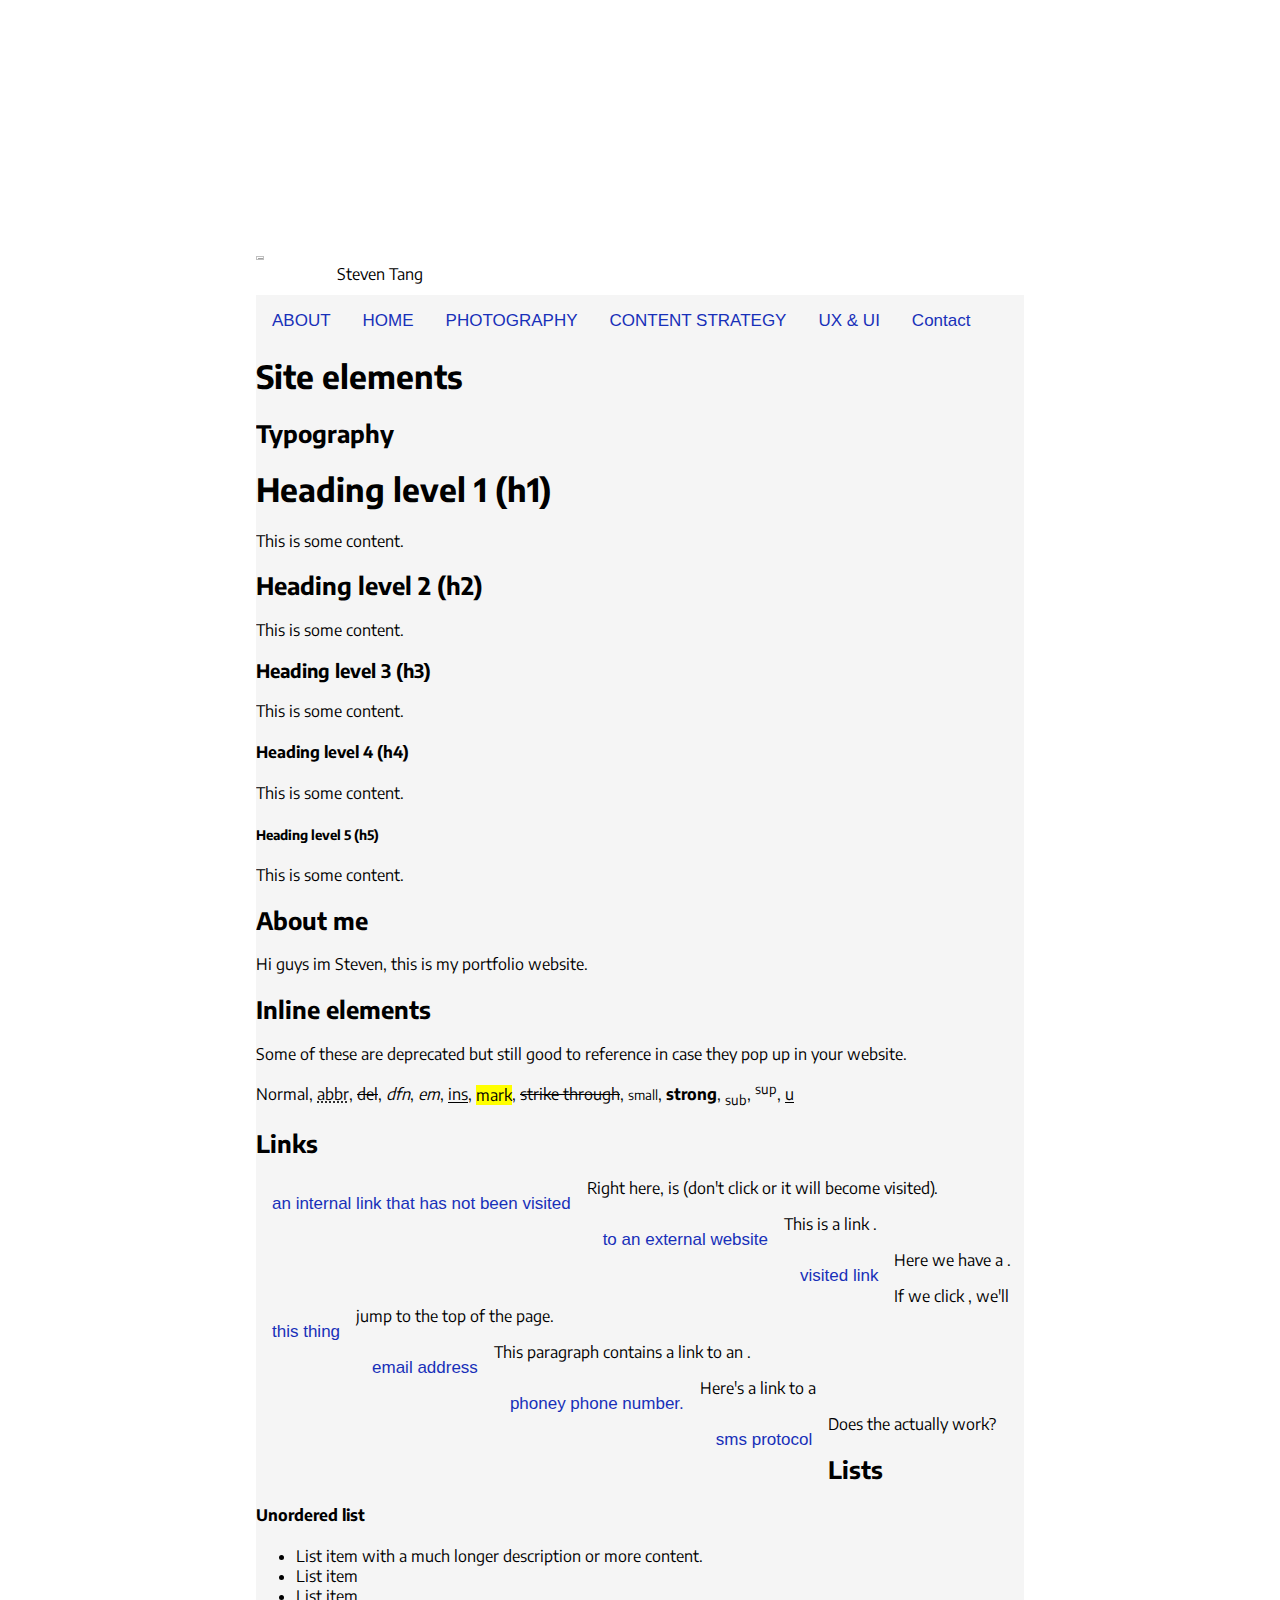
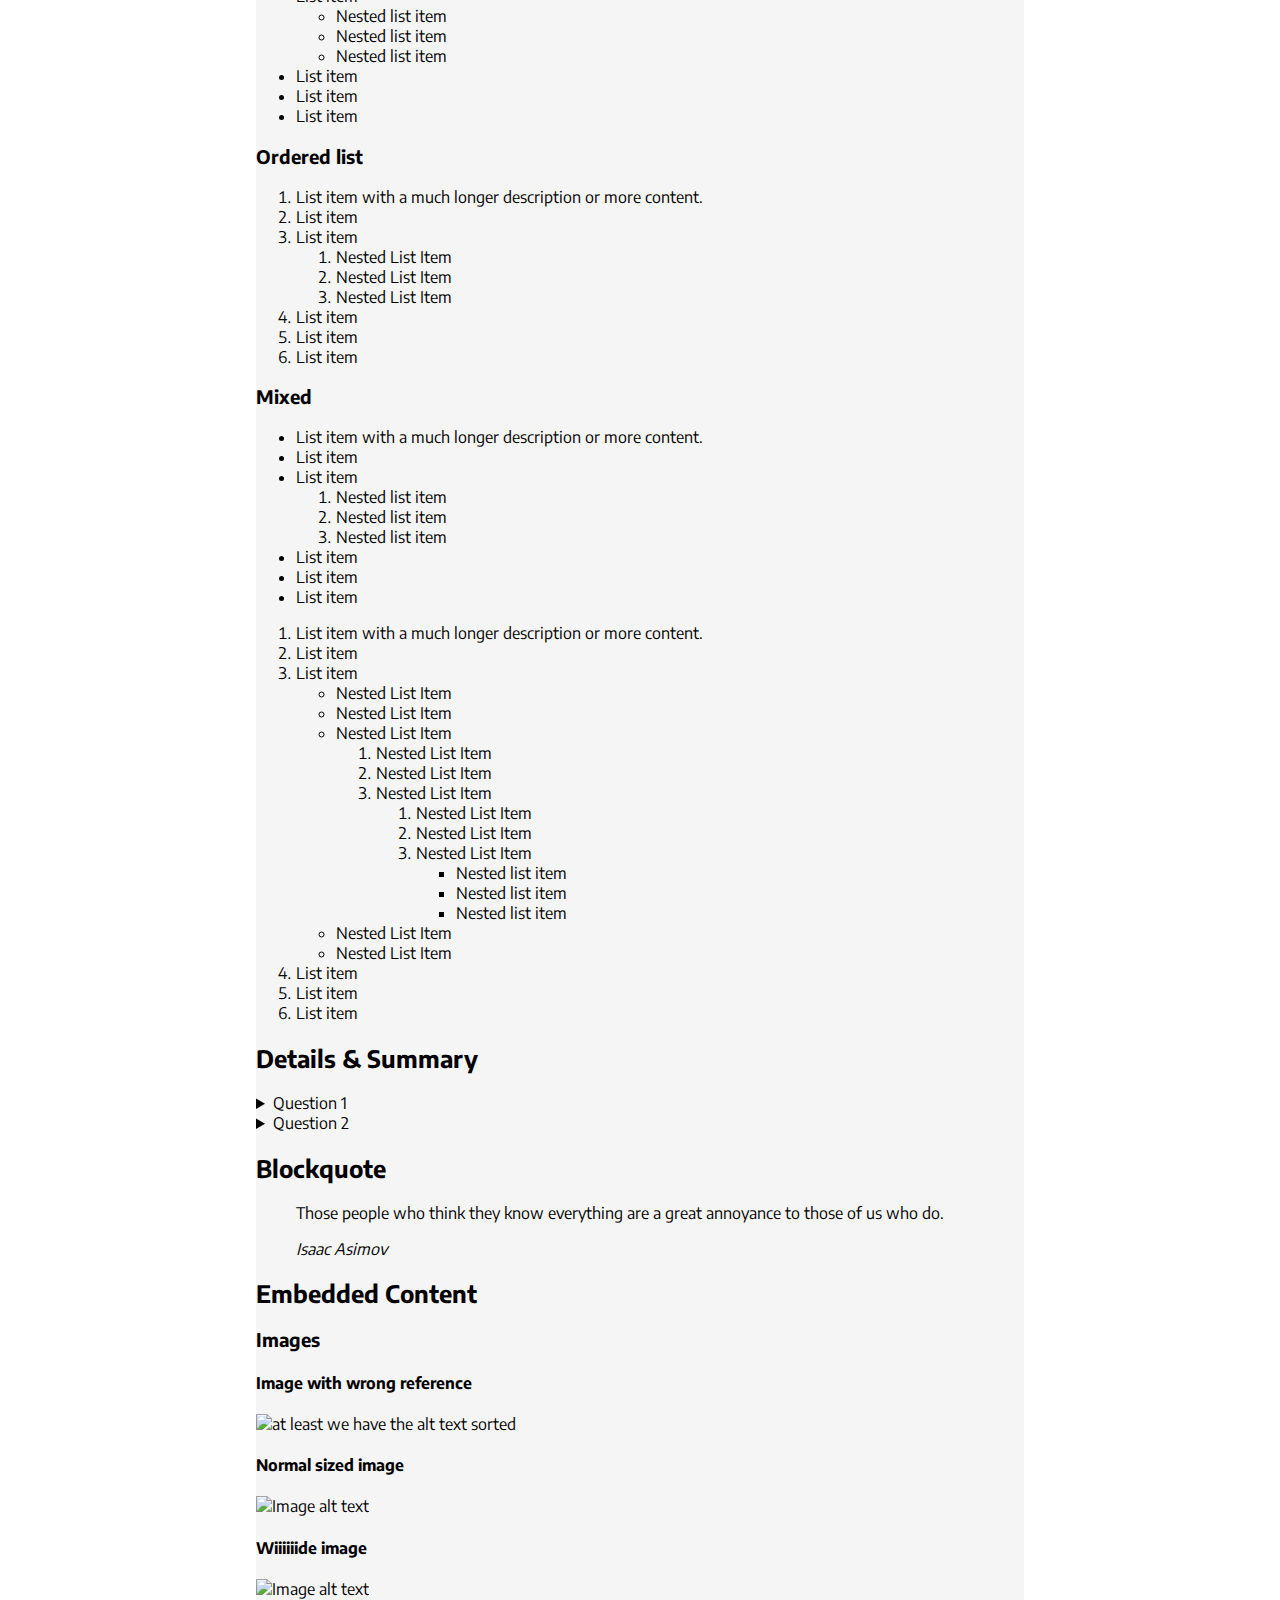
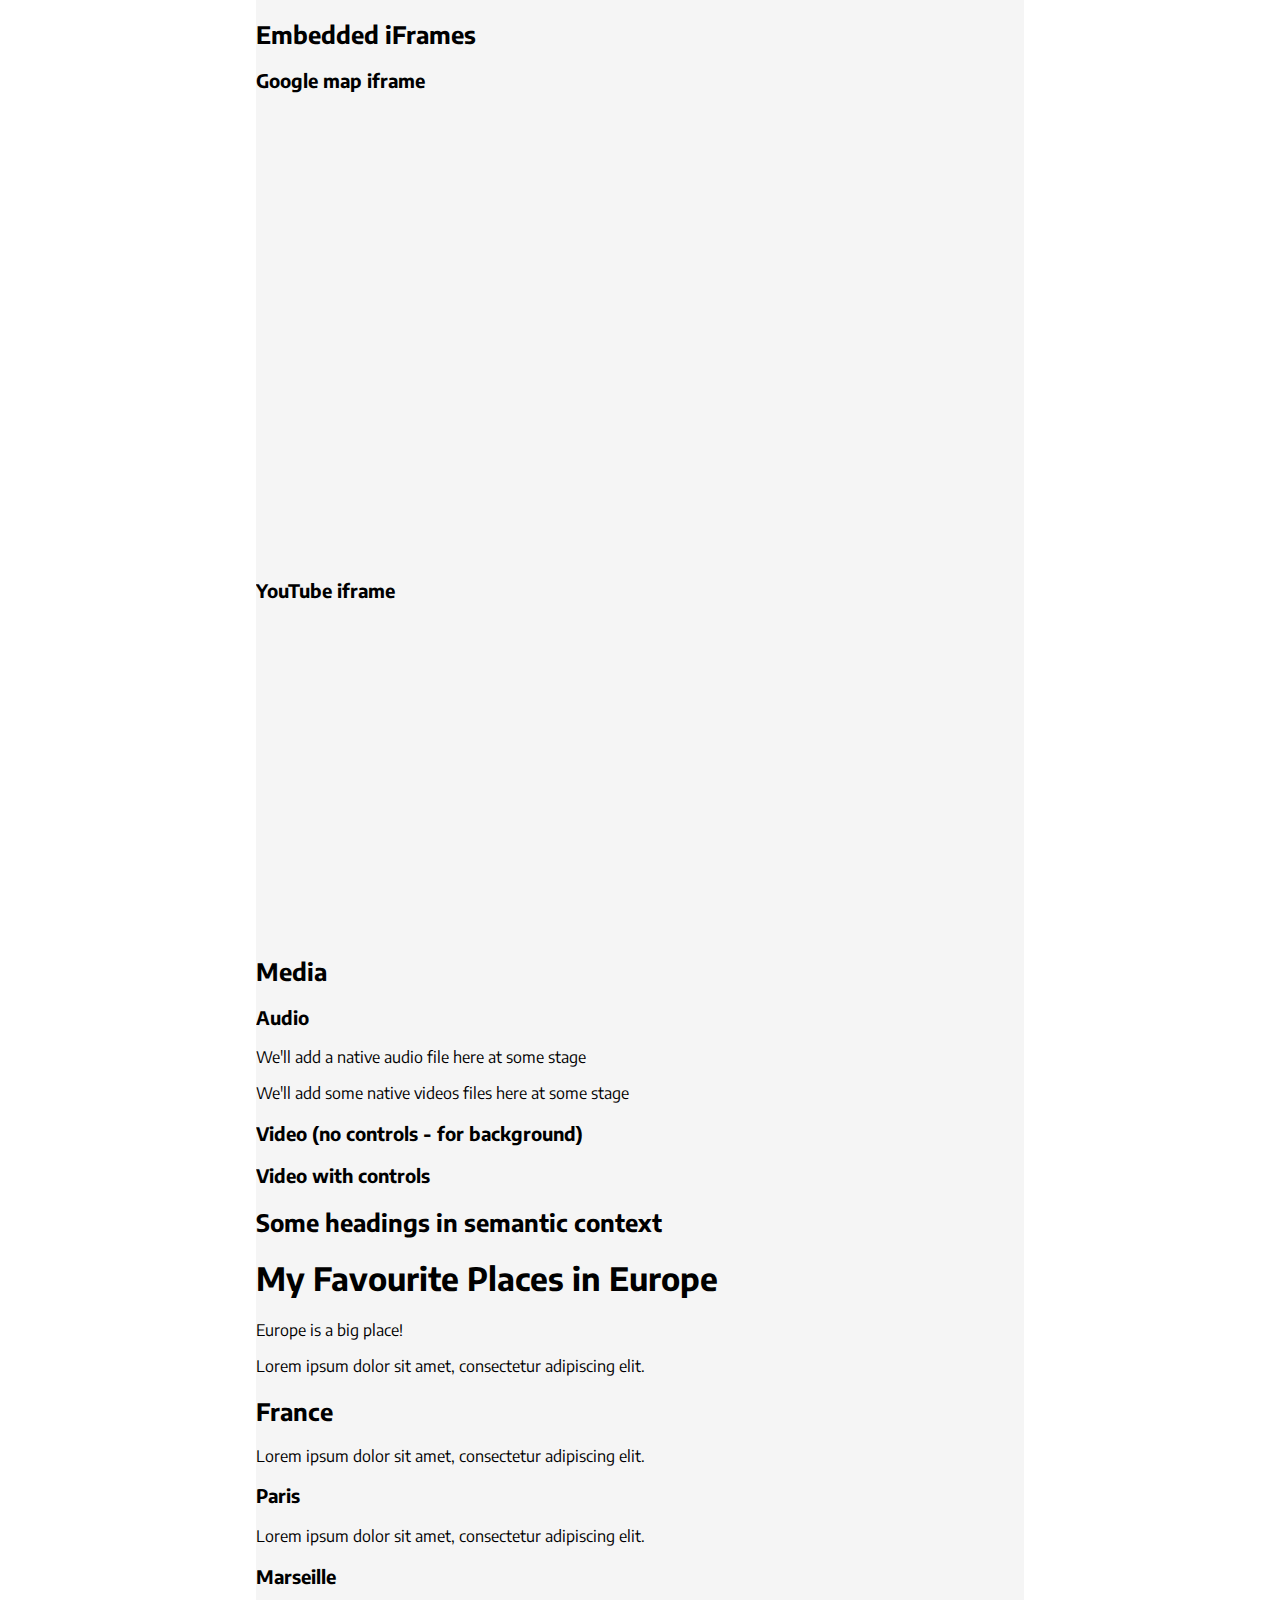
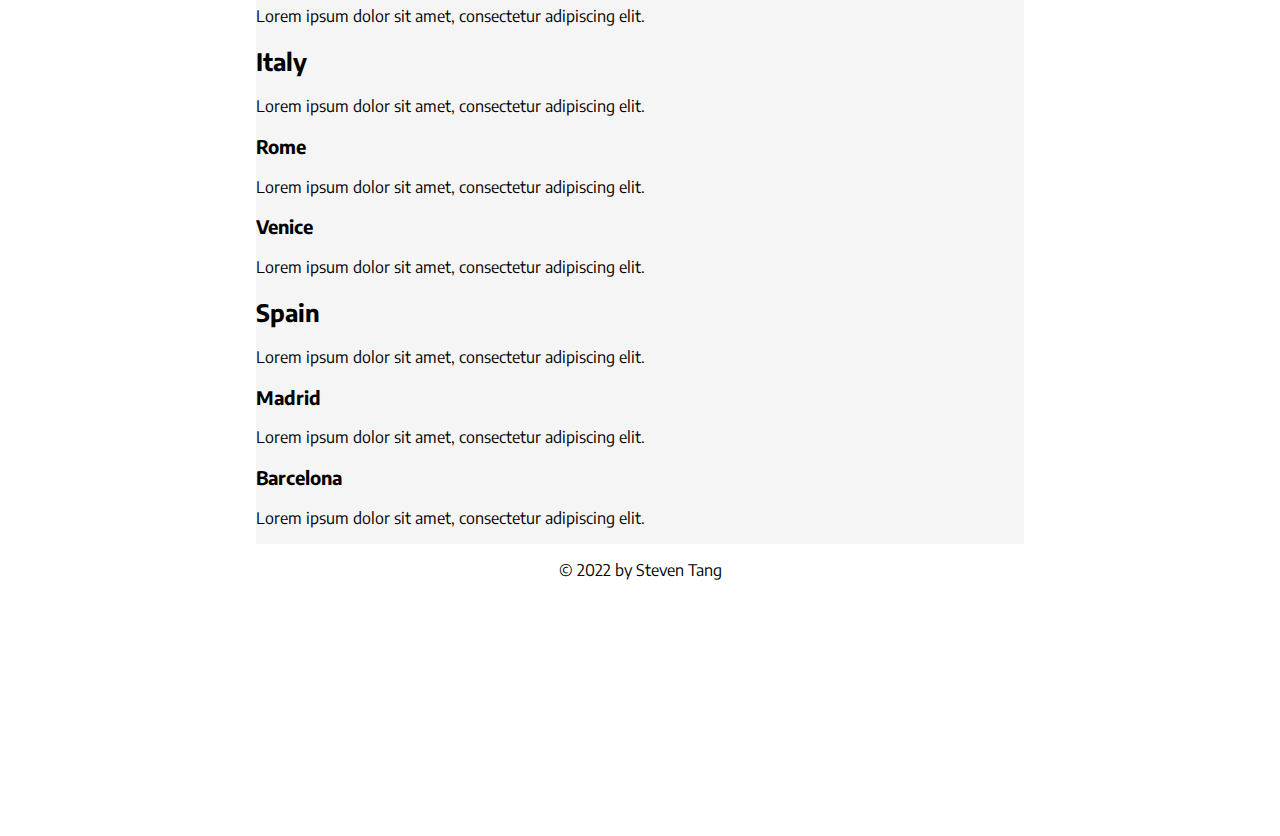
==== about.html @ 1499d7d5 "Linked pages together and added contact" ====
<html>
    <!DOCTYPE html>
    <html lang="en">
    <head>
        <meta charset="UTF-8">
        <meta http-equiv="X-UA-Compatible" content="IE=edge">
        <meta name="viewport" content="width=device-width, initial-scale=1.0">
        <title>about me</title>
    </head>
    <body>
        <link rel="preconnect" href="https://fonts.googleapis.com">
        <link rel="preconnect" href="https://fonts.gstatic.com" crossorigin>
        <link href="https://fonts.googleapis.com/css2?family=Encode+Sans:wght@300&display=swap" rel="stylesheet">
        
            <meta charset="UTF-8">
            <meta http-equiv="X-UA-Compatible" content="IE=edge">
            <meta name="viewport" content="width=device-width, initial-scale=1.0">
            <title>Steven</title>
            <link rel="stylesheet" href="resources/css/style.css">
           
        </head>
        
        <body>
        
            <header>
        
                
                
            
                
                <section class="layout-wide">
                    <img src="resources/Wayfarer logo/WF1b.png" width= 10% height="10%">
                <span> Steven Tang</span>
                    <div class="topnav">
                        
                        
                        <a href="about.html">ABOUT</a>
                        
                        <a href="index.html">HOME</a> 
        
                        <a class="#PHOTOGRAPHY" href="photography.html">PHOTOGRAPHY</a>
                
                        <a href="content strategy.html">CONTENT STRATEGY</a>
                
                        <a href="ux & ui.html">UX & UI </a>
                        
                        <a href="mailto:steven.tang0202@gmail.com"> Contact</a> 
                        
        
                    <section>
                        <class="layout-wide">
                            
                        </section> 
        
                    
                    <br>
                    <br>
                    <h1>Site elements</h1>
        
                    <h2>Typography</h2>
        
                    <h1>Heading level 1 (h1)</h1>
        
                    <p>This is some content.</p>
                    <h2>Heading level 2 (h2)</h2>
                    <p>This is some content.</p>
                    <h3>Heading level 3 (h3)</h3>
                    <p>This is some content.</p>
                    <h4>Heading level 4 (h4)</h4>
                    <p>This is some content.</p>
                    <h5>Heading level 5 (h5)</h5>
                    <p>This is some content.</p>
                    <h2>About me</h2>
                    <p>Hi guys im Steven, this is my portfolio website.</p>
        
                    <h2>Inline elements</h2>
        
                    <p>
                        Some of these are deprecated but still good to reference in case they pop up
                        in your website.
                    </p>
        
                    <p>
                        Normal, <abbr title="Abbreviations">abbr</abbr>, <del>del</del>,
                        <dfn>dfn</dfn>, <em>em</em>, <ins>ins</ins>, <mark>mark</mark>,
                        <s>strike through</s>, <small>small</small>, <strong>strong</strong>,
                        <sub>sub</sub>, <sup>sup</sup>,
                        <u>u</u>
                    </p>
        
                    <h2>Links</h2>
                    <p>
                        Right here, is
                        <a href="?2017-06-2703%3A30%3A17">an internal link that has not been visited</a>
                        (don't click or it will become visited).
                    </p>
                    <p>This is a link <a href="https://google.com">to an external website</a>.</p>
                    <p>Here we have a <a href=".">visited link</a>.</p>
                    <p>If we click <a href="#">this thing</a>, we'll jump to the top of the page.</p>
        
                    <p>This paragraph contains a link to an <a href="mailto:shemphill@collarts.edu.au">email address</a>.</p>
        
                    <p>Here's a link to a <a href="tel:12345678">phoney phone number.</a></p>
        
                    <p>Does the <a href="sms:0413889846">sms protocol</a> actually work?</p>
        
                    <h2>Lists</h2>
                    <h4>Unordered list</h4>
                    <ul>
                        <li>List item with a much longer description or more content.</li>
                        <li>List item</li>
                        <li>
                            List item
                            <ul>
                                <li>Nested list item</li>
                                <li>Nested list item</li>
                                <li>Nested list item</li>
                            </ul>
                        </li>
                        <li>List item</li>
                        <li>List item</li>
                        <li>List item</li>
                    </ul>
                    <h3>Ordered list</h3>
                    <ol>
                        <li>List item with a much longer description or more content.</li>
                        <li>List item</li>
                        <li>
                            List item
                            <ol>
                                <li>Nested List Item</li>
                                <li>Nested List Item</li>
                                <li>Nested List Item</li>
                            </ol>
                        </li>
                        <li>List item</li>
                        <li>List item</li>
                        <li>List item</li>
                    </ol>
                    <h3>Mixed</h3>
                    <ul>
                        <li>List item with a much longer description or more content.</li>
                        <li>List item</li>
                        <li>
                            List item
                            <ol>
                                <li>Nested list item</li>
                                <li>Nested list item</li>
                                <li>Nested list item</li>
                            </ol>
                        </li>
                        <li>List item</li>
                        <li>List item</li>
                        <li>List item</li>
                    </ul>
                    <ol>
                        <li>List item with a much longer description or more content.</li>
                        <li>List item</li>
                        <li>
                            List item
                            <ul>
                                <li>Nested List Item</li>
                                <li>Nested List Item</li>
                                <li>
                                    Nested List Item
                                    <ol>
                                        <li>Nested List Item</li>
                                        <li>Nested List Item</li>
                                        <li>
                                            Nested List Item
                                            <ol>
                                                <li>Nested List Item</li>
                                                <li>Nested List Item</li>
                                                <li>
                                                    Nested List Item
                                                    <ul>
                                                        <li>Nested list item</li>
                                                        <li>Nested list item</li>
                                                        <li>Nested list item</li>
                                                    </ul>
                                                </li>
                                            </ol>
                                        </li>
                                    </ol>
                                </li>
                                <li>Nested List Item</li>
                                <li>Nested List Item</li>
                            </ul>
                        </li>
                        <li>List item</li>
                        <li>List item</li>
                        <li>List item</li>
                    </ol>
        
                    <h2>Details &amp; Summary</h2>
                    <details>
                        <summary>Question 1</summary>
                        <p>
                            <strong>Pellentesque habitant morbi tristique</strong> senectus et netus
                            et malesuada fames ac turpis egestas. Vestibulum tortor quam, feugiat
                            vitae, ultricies eget, tempor sit amet, ante. Donec eu libero sit amet
                            quam egestas semper. <em>Aenean ultricies mi vitae est.</em> Mauris
                            placerat eleifend leo. Quisque sit amet est et sapien ullamcorper
                            pharetra. Vestibulum erat wisi, condimentum sed,
                            <code>commodo vitae</code>, ornare sit amet, wisi. Aenean fermentum, elit
                            eget tincidunt condimentum, eros ipsum rutrum orci, sagittis tempus lacus
                            enim ac dui. <a href="#" onclick="return false;">Donec non enim</a> in
                            turpis pulvinar facilisis. Ut felis.
                        </p>
                        <details>
                            <summary>Related documents</summary>
                            <ul>
                                <li>
                                    <a href="#" onclick="return false;">Lorem ipsum dolor sit amet, consectetuer adipiscing
                                        elit.</a>
                                </li>
                                <li>
                                    <a href="#" onclick="return false;">Aliquam tincidunt mauris eu risus.</a>
                                </li>
                                <li>
                                    <a href="#" onclick="return false;">Lorem ipsum dolor sit amet, consectetuer adipiscing
                                        elit.</a>
                                </li>
                                <li>
                                    <a href="#" onclick="return false;">Aliquam tincidunt mauris eu risus.</a>
                                </li>
                            </ul>
                        </details>
                    </details>
                    <details>
                        <summary>Question 2</summary>
                        <p>
                            Duis consequat metus et eros rutrum, interdum facilisis urna interdum.
                            Etiam facilisis diam in libero varius ultricies id id est. Sed lacinia
                            pellentesque sem vel sagittis.
                        </p>
                    </details>
        
                    <h2>Blockquote</h2>
                    <blockquote>
                        <p>
                            Those people who think they know everything are a great annoyance to those
                            of us who do.
                        </p>
                        <cite>Isaac Asimov</cite>
                    </blockquote>
        
                    <h2>Embedded Content</h2>
        
                    <h3>Images</h3>
        
                    <h4>Image with wrong reference</h4>
        
                    <img src="wrongURL.jpg" alt="at least we have the alt text sorted">
        
                    <h4>Normal sized image</h4>
        
                    <img src="https://placekitten.com/480/480" alt="Image alt text" />
        
                    <h4>Wiiiiiide image</h4>
        
                    <img src="https://placekitten.com/2000/600" alt="Image alt text" />
        
                    <h2 class="">Embedded iFrames</h2>
        
                    <h3>Google map iframe</h3>
        
                    <iframe
                        src="https://www.google.com/maps/embed?pb=!1m18!1m12!1m3!1d3152.2977690755806!2d144.98747991573606!3d-37.80649377975363!2m3!1f0!2f0!3f0!3m2!1i1024!2i768!4f13.1!3m3!1m2!1s0x6ad6430ac6065bff%3A0x9c5bae73367aadf4!2sCollarts%20-%20Cromwell%20St%20Campus!5e0!3m2!1sen!2sau!4v1582194038555!5m2!1sen!2sau"
                        width="600" height="450" frameborder="0" style="border:0;" allowfullscreen=""></iframe>
        
                    <h3>YouTube iframe</h3>
        
        
                    <iframe width="560" height="315" src="https://www.youtube.com/embed/WFkIKd6md6g?start=206" frameborder="0"
                        allow="accelerometer; autoplay; encrypted-media; gyroscope; picture-in-picture"
                        allowfullscreen></iframe>
        
                    <h2>Media</h2>
        
                    <h3>Audio</h3>
        
                    <p>We'll add a native audio file here at some stage</p>
        
                    <p>We'll add some native videos files here at some stage</p>
        
        
        
                    <h3>Video (no controls - for background)</h3>
        
        
        
                    <h3>Video with controls</h3>
        
        
        
                    <h2>Some headings in semantic context</h2>
        
                    <h1>My Favourite Places in Europe</h1>
        
                    <p>Europe is a big place!</p>
                    <p>Lorem ipsum dolor sit amet, consectetur adipiscing elit.</p>
        
                    <h2>France</h2>
                    <p>Lorem ipsum dolor sit amet, consectetur adipiscing elit.</p>
        
                    <h3>Paris</h3>
                    <p>Lorem ipsum dolor sit amet, consectetur adipiscing elit.</p>
        
                    <h3>Marseille</h3>
                    <p>Lorem ipsum dolor sit amet, consectetur adipiscing elit.</p>
        
                    <h2>Italy</h2>
                    <p>Lorem ipsum dolor sit amet, consectetur adipiscing elit.</p>
        
                    <h3>Rome</h3>
                    <p>Lorem ipsum dolor sit amet, consectetur adipiscing elit.</p>
        
                    <h3>Venice</h3>
                    <p>Lorem ipsum dolor sit amet, consectetur adipiscing elit.</p>
        
                    <h2>Spain</h2>
                    <p>Lorem ipsum dolor sit amet, consectetur adipiscing elit.</p>
        
                    <h3>Madrid</h3>
                    <p>Lorem ipsum dolor sit amet, consectetur adipiscing elit.</p>
        
                    <h3>Barcelona</h3>
                    <p>Lorem ipsum dolor sit amet, consectetur adipiscing elit.</p>
                </section>
            </header>
            <main>
        
            </main>
        
            <footer>
                <section class="layout-wide">
                    <p> &copy; 2022 by Steven Tang 
        
        
            </footer>
        
    </body>
    </html>
---- resources/css/style.css ----
/* -------------------- VARIABLES */


/* -------------------- GLOBAL DEFAULTS */
img {
  max-width: 100%
}


/* -------------------- HEADINGS AND TYPE */
@import url(normalize.css);

body {
  font-family: 'Encode Sans', sans-serif;
  box-sizing: border-box;
  }


/* This font isnt final, i like the way it looks */









/* -------------------- LAYOUTS */
layout-wide {
  background-color: #FFFFFF;
  max-width: 1000px;
  margin-left: auto;
  margin-right: auto;
}



/*Photo grid*/

body {
  margin: 20%;
}

.image-grid {
  gap: 16px;
  display: grid;
  

}

@media screen and (min-width: 800px) {

    .image-grid {
      grid-template-columns: 1fr 1fr;
    }
}



.image-grid img {

  width: 100%;
  height: 100%;
  object-fit: cover;
}


/* -------------------- HEADER */
img{
  vertical-align: middle;
}
/* -------------------- NAVIGATION */
/* navigation bar colour */

.topnav {

  background-color: whitesmoke;

  overflow: hidden;
}



/* link customisaitons */

.topnav a {

  float: left;

  color: rgb(24, 48, 185);

  text-align: center;

  padding: 16px 16px;

  text-decoration: none;

  font-size: 17px;

  font-family: Arial, Helvetica, sans-serif;

}



/* Changing color of links on hover */

.topnav a:hover {

  color:grey;

}



/* colour of the active/current link */

.topnav a.active {

  color: purple;

}

/* -------------------- FOOTER */
footer{
  text-align: center;
}


/* -------------------- MODULES */

body {
  background-color: #FFFFFF;
}
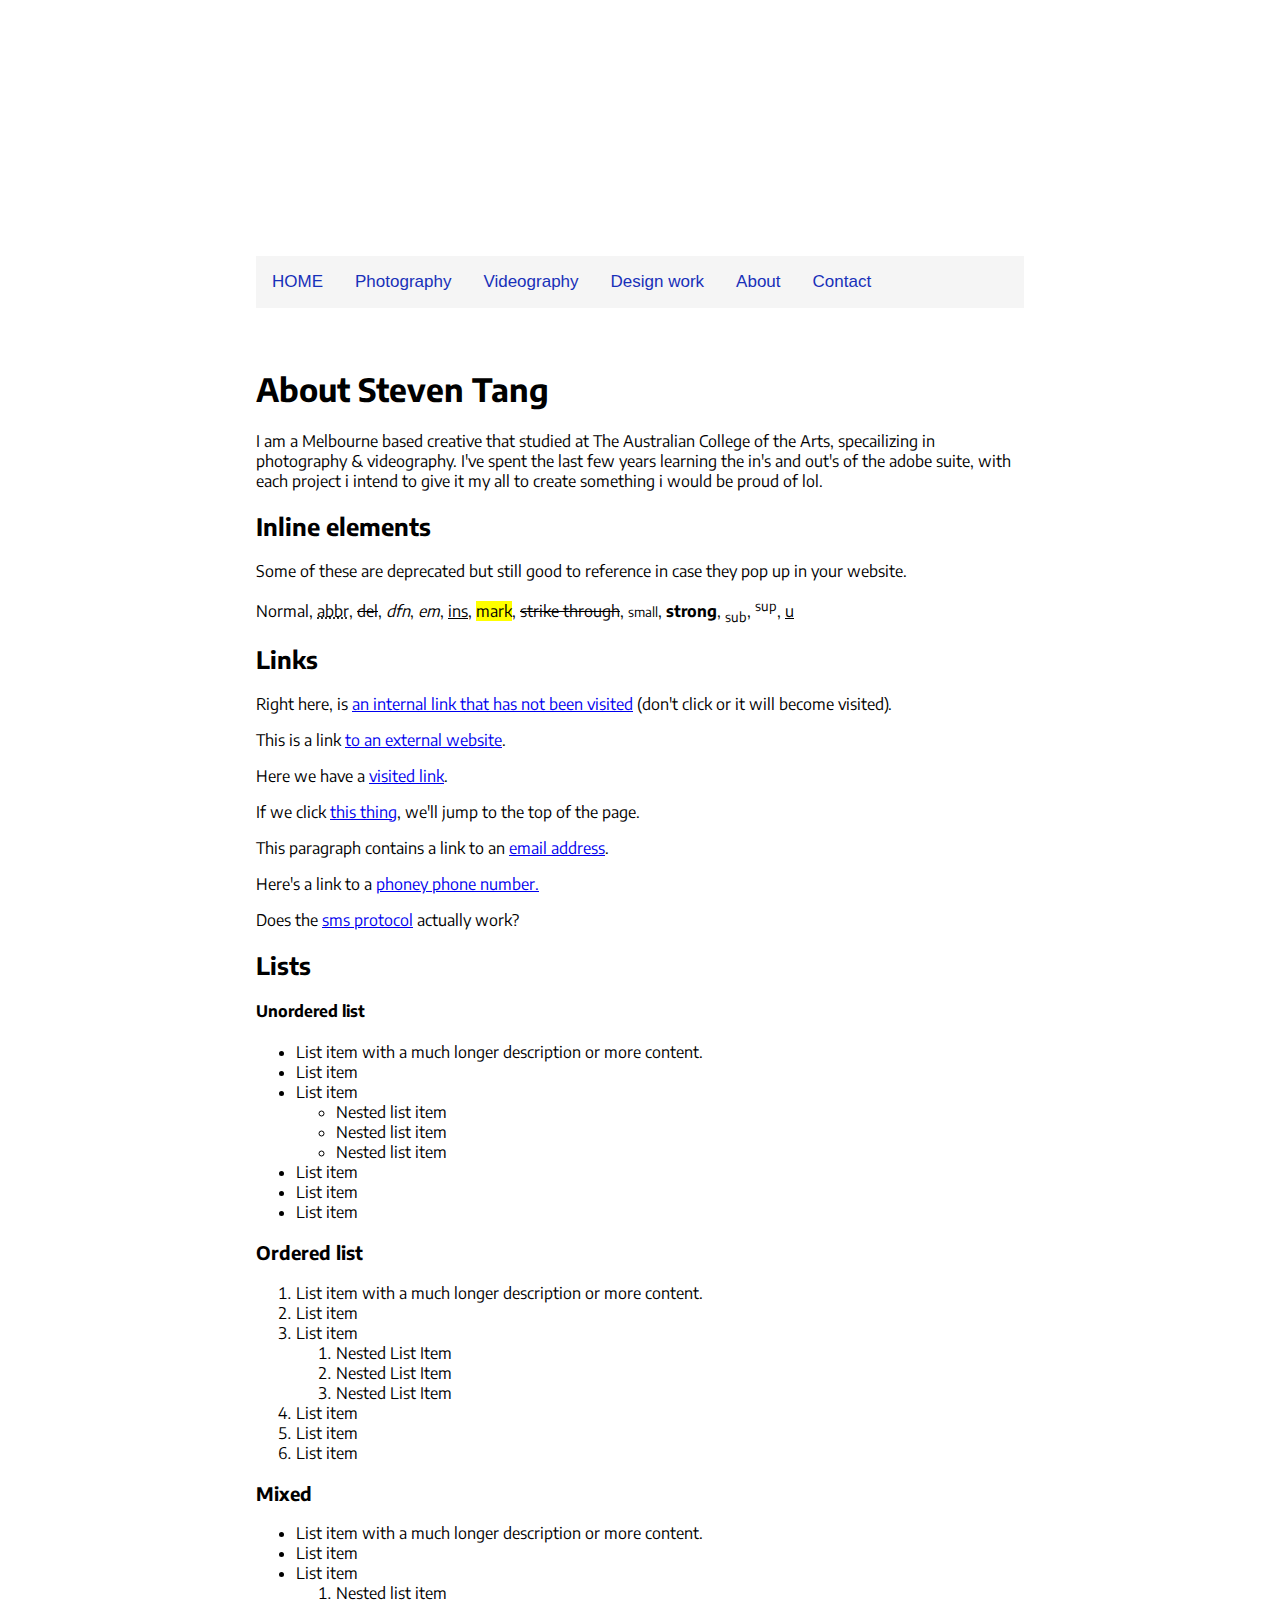
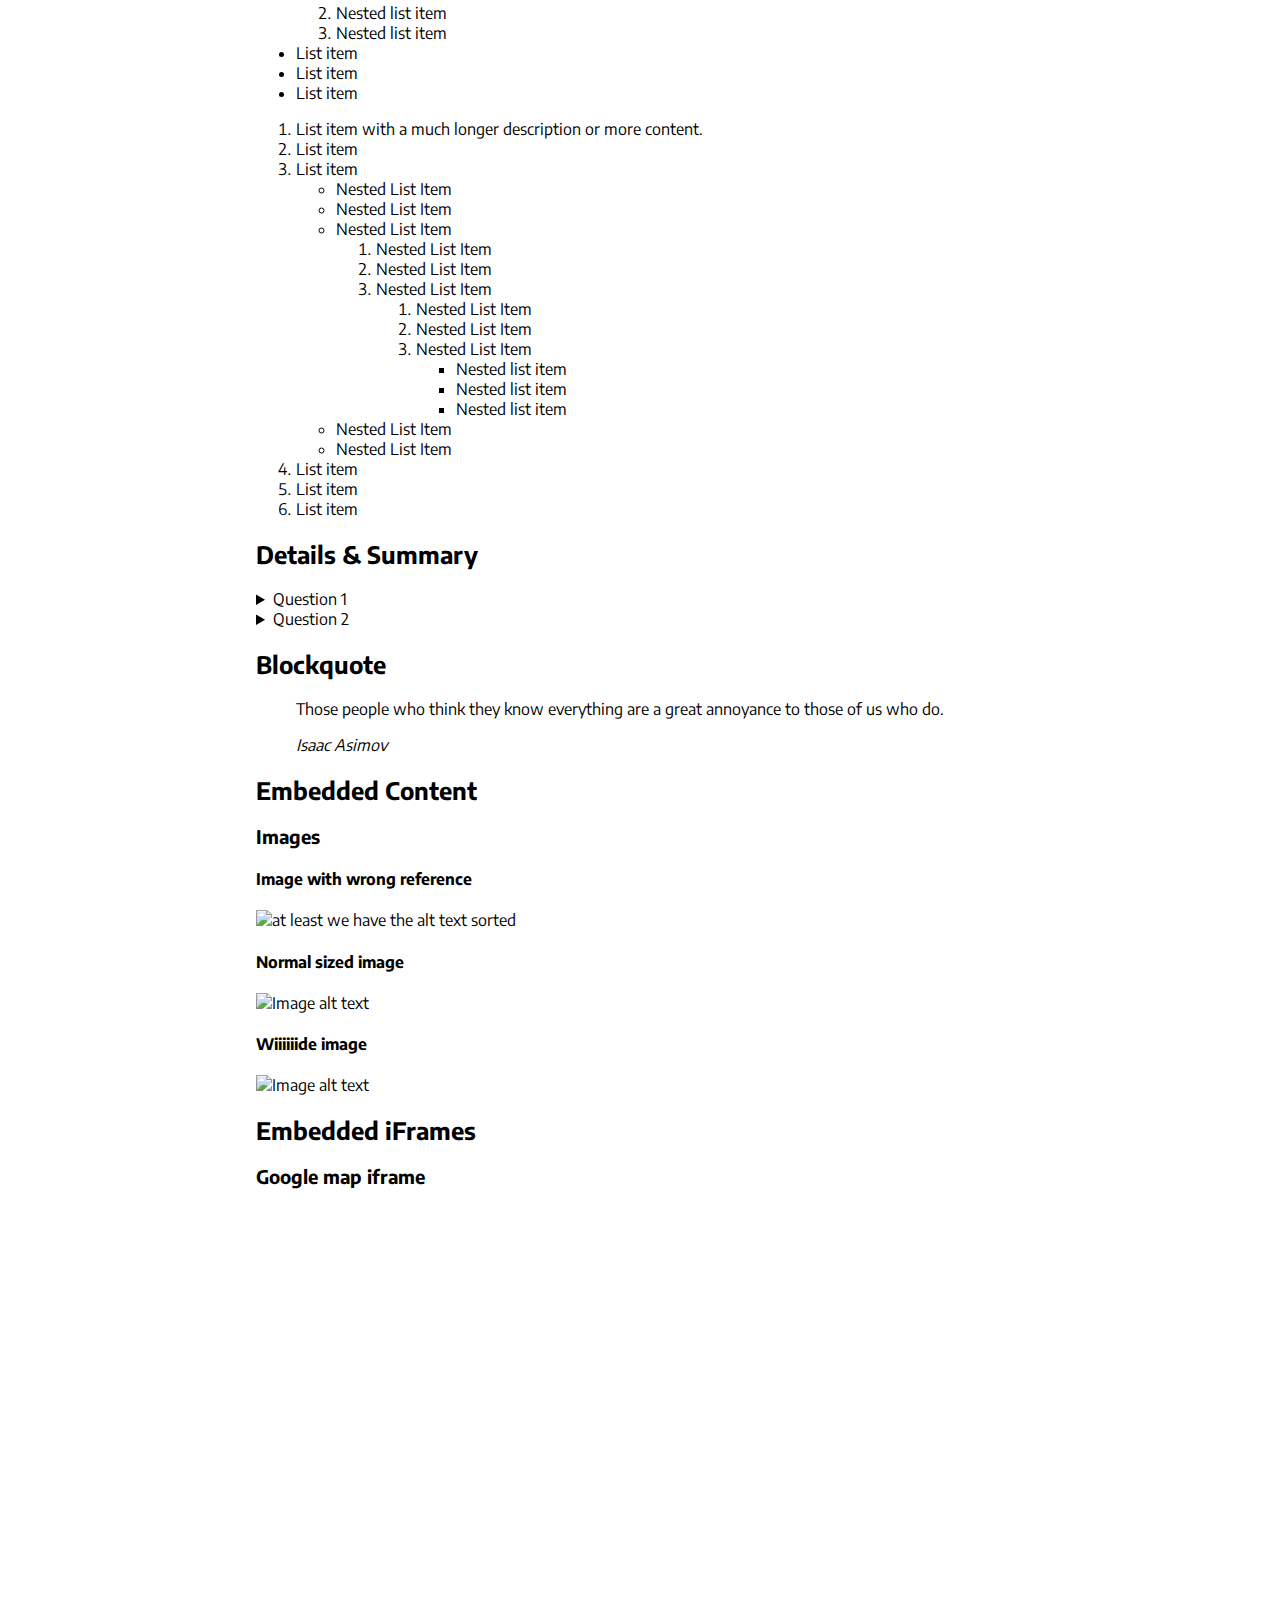
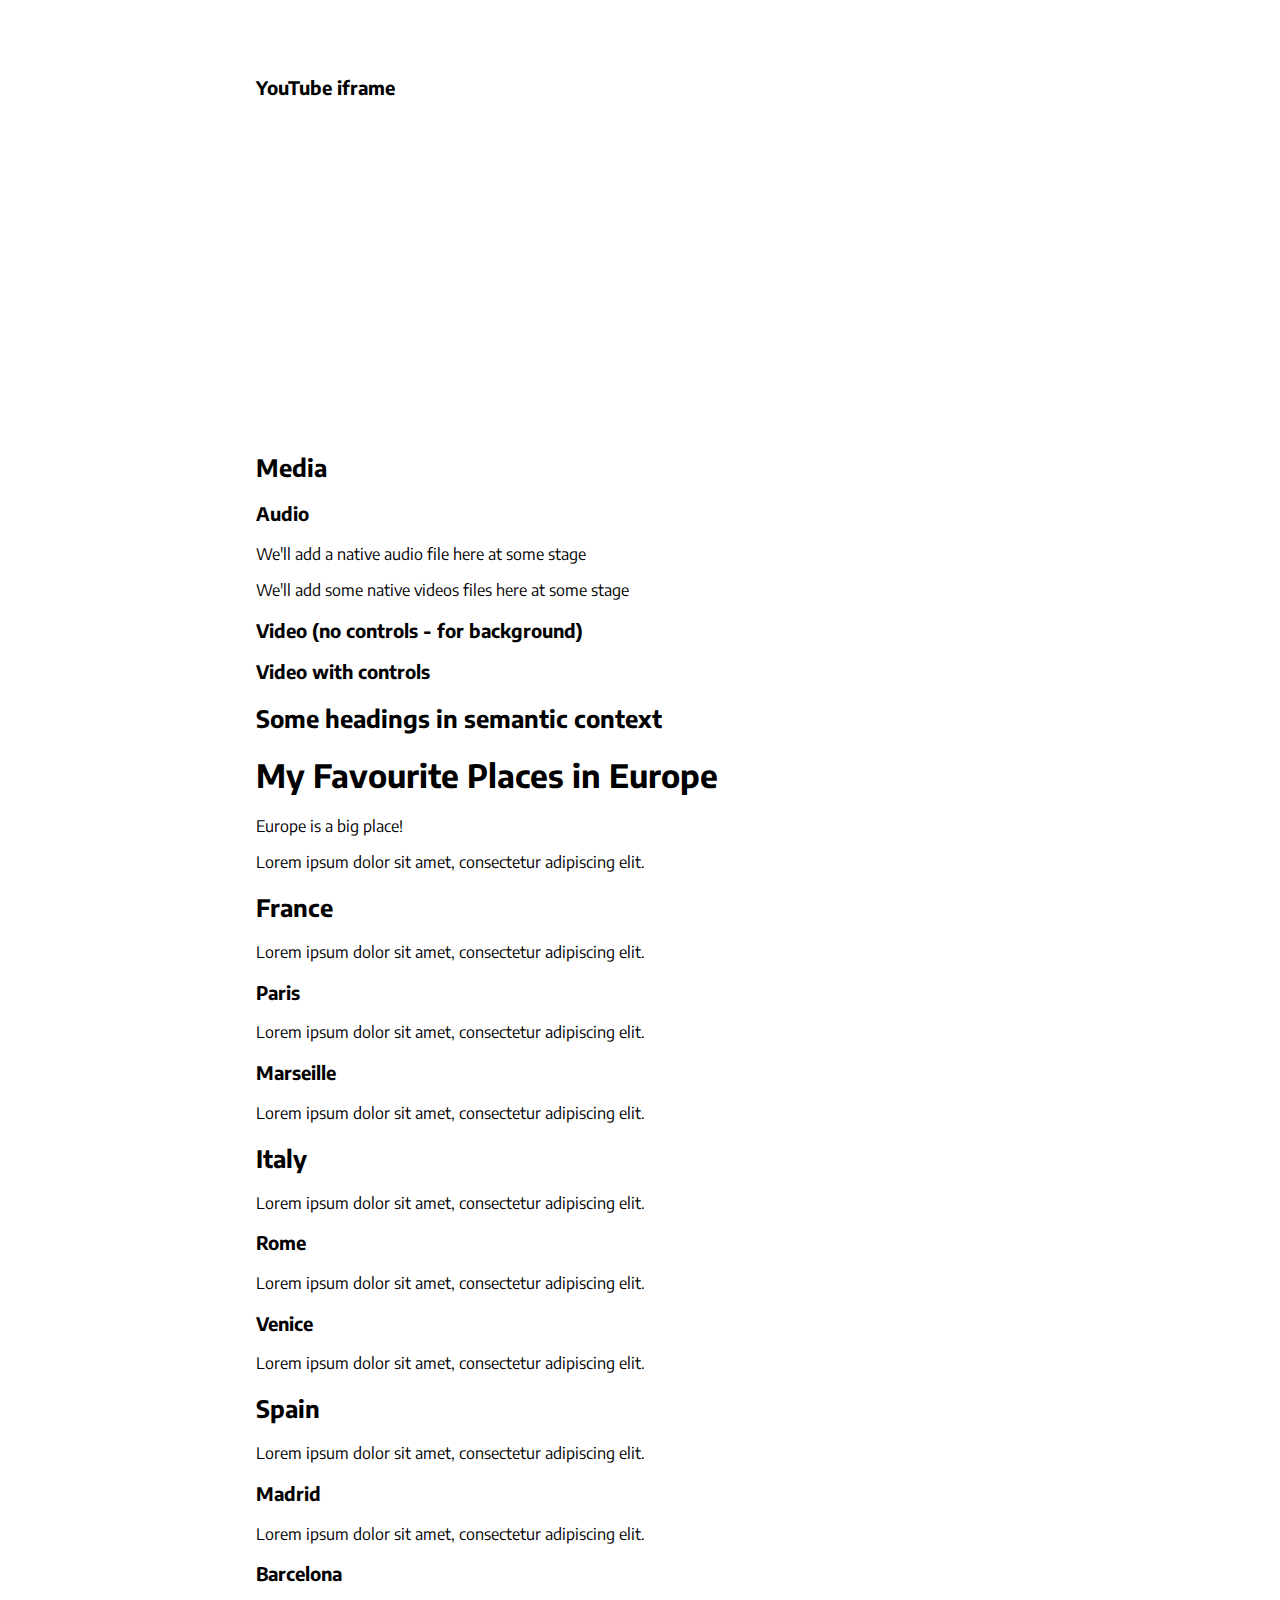
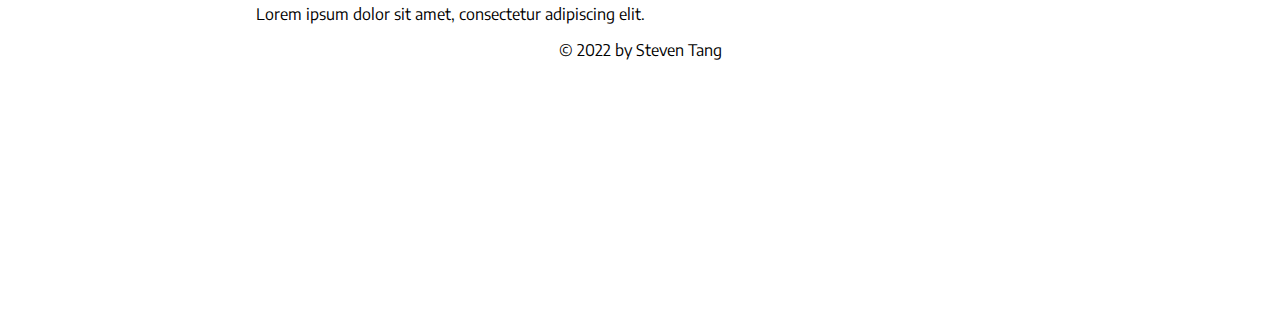
==== commit bee7c7dc: "live website" ====
--- a/about.html
+++ b/about.html
@@ -23,55 +23,42 @@
         <body>
         
             <header>
-        
-                
-                
-            
                 
                 <section class="layout-wide">
-                    <img src="resources/Wayfarer logo/WF1b.png" width= 10% height="10%">
-                <span> Steven Tang</span>
                     <div class="topnav">
                         
                         
-                        <a href="about.html">ABOUT</a>
+                        
                         
                         <a href="index.html">HOME</a> 
         
-                        <a class="#PHOTOGRAPHY" href="photography.html">PHOTOGRAPHY</a>
+                        <a class="#PHOTOGRAPHY" href="photography.html">Photography</a>
                 
-                        <a href="content strategy.html">CONTENT STRATEGY</a>
+                        <a href="Videography.html">Videography</a>
                 
-                        <a href="ux & ui.html">UX & UI </a>
-                        
+                        <a href="design work.html">Design work</a>
+
+                        <a href="about.html">About</a>
+
                         <a href="mailto:steven.tang0202@gmail.com"> Contact</a> 
                         
         
                     <section>
                         <class="layout-wide">
-                            
+                        </div>
                         </section> 
         
                     
                     <br>
                     <br>
-                    <h1>Site elements</h1>
-        
-                    <h2>Typography</h2>
-        
-                    <h1>Heading level 1 (h1)</h1>
-        
-                    <p>This is some content.</p>
-                    <h2>Heading level 2 (h2)</h2>
-                    <p>This is some content.</p>
-                    <h3>Heading level 3 (h3)</h3>
-                    <p>This is some content.</p>
-                    <h4>Heading level 4 (h4)</h4>
-                    <p>This is some content.</p>
-                    <h5>Heading level 5 (h5)</h5>
-                    <p>This is some content.</p>
-                    <h2>About me</h2>
-                    <p>Hi guys im Steven, this is my portfolio website.</p>
+        
+                    <h1>About Steven Tang</h1>
+        
+                    <p>I am a Melbourne based creative that studied at The Australian College of the Arts, specailizing in photography & videography.
+                        I've spent the last few years learning the in's and out's of the adobe suite, with each project i intend to give it my all 
+                        to create something i would be proud of lol.
+                        </p>
+                    
         
                     <h2>Inline elements</h2>
         
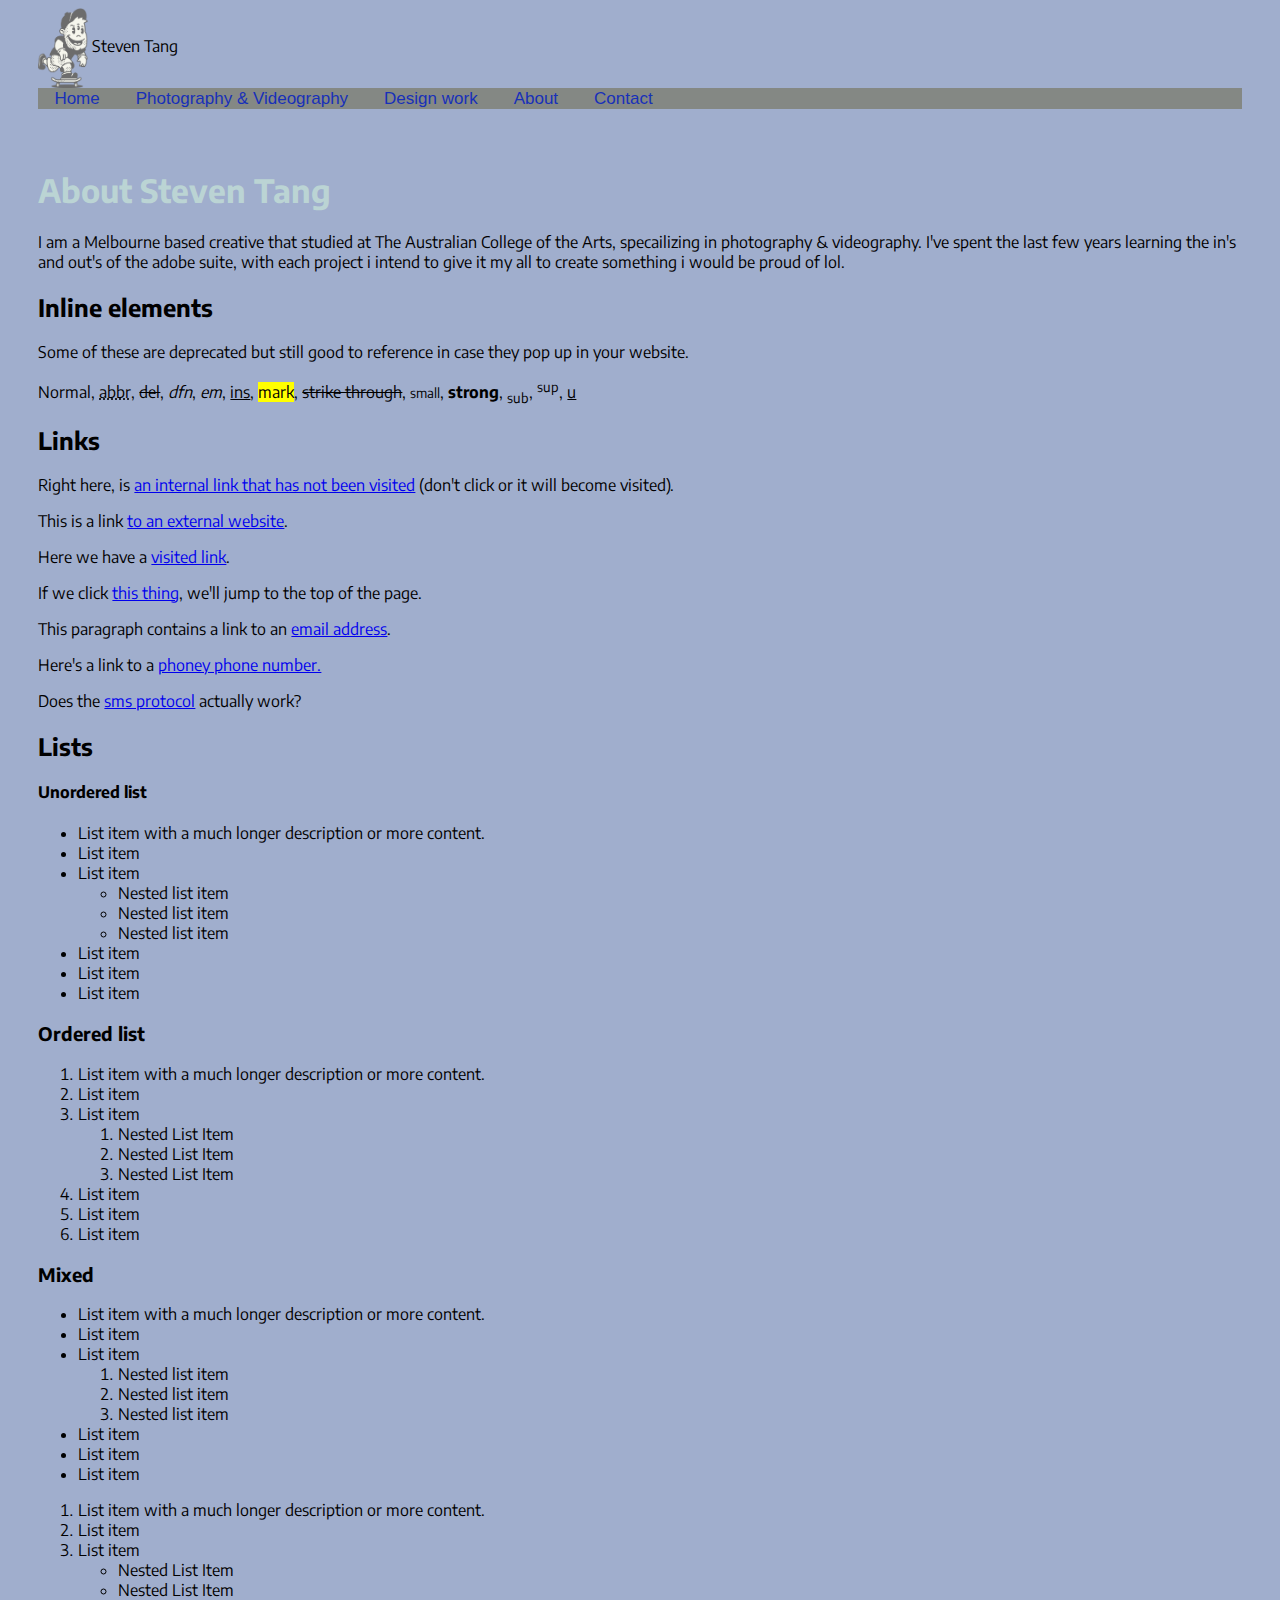
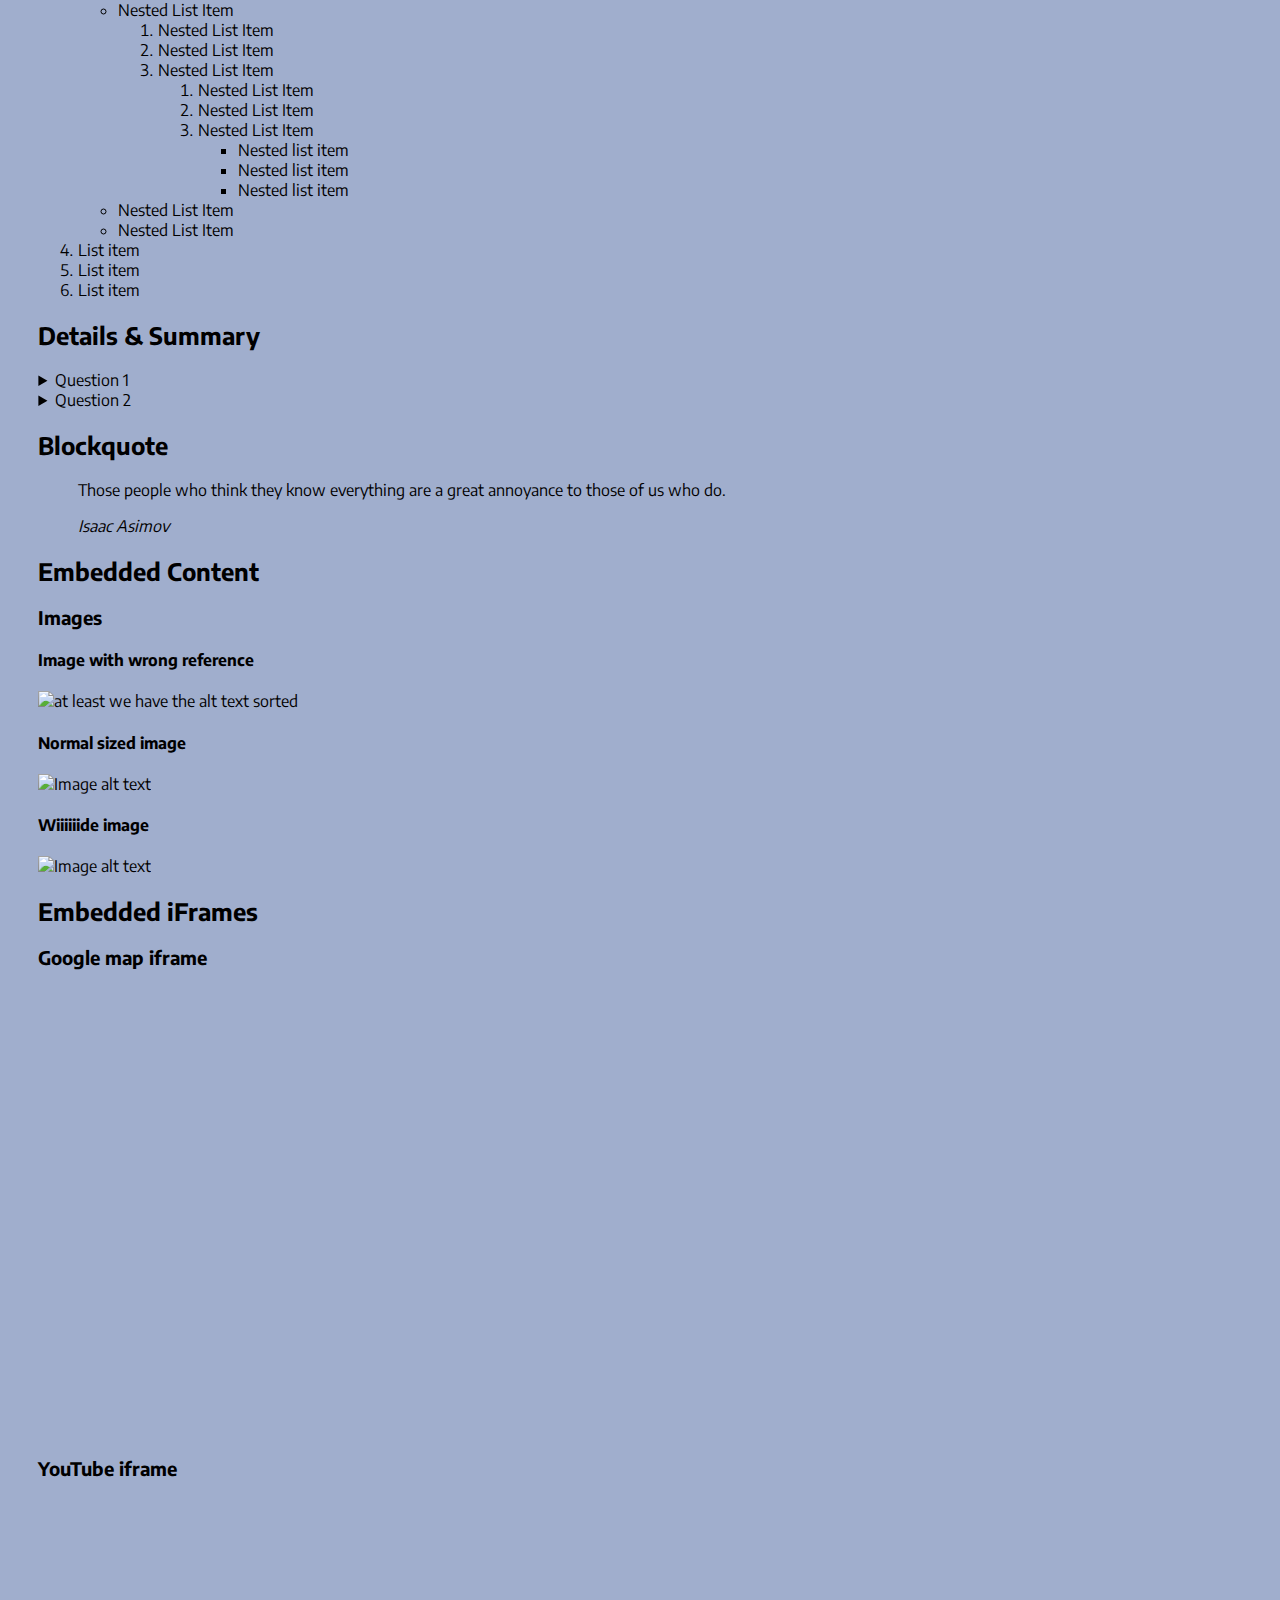
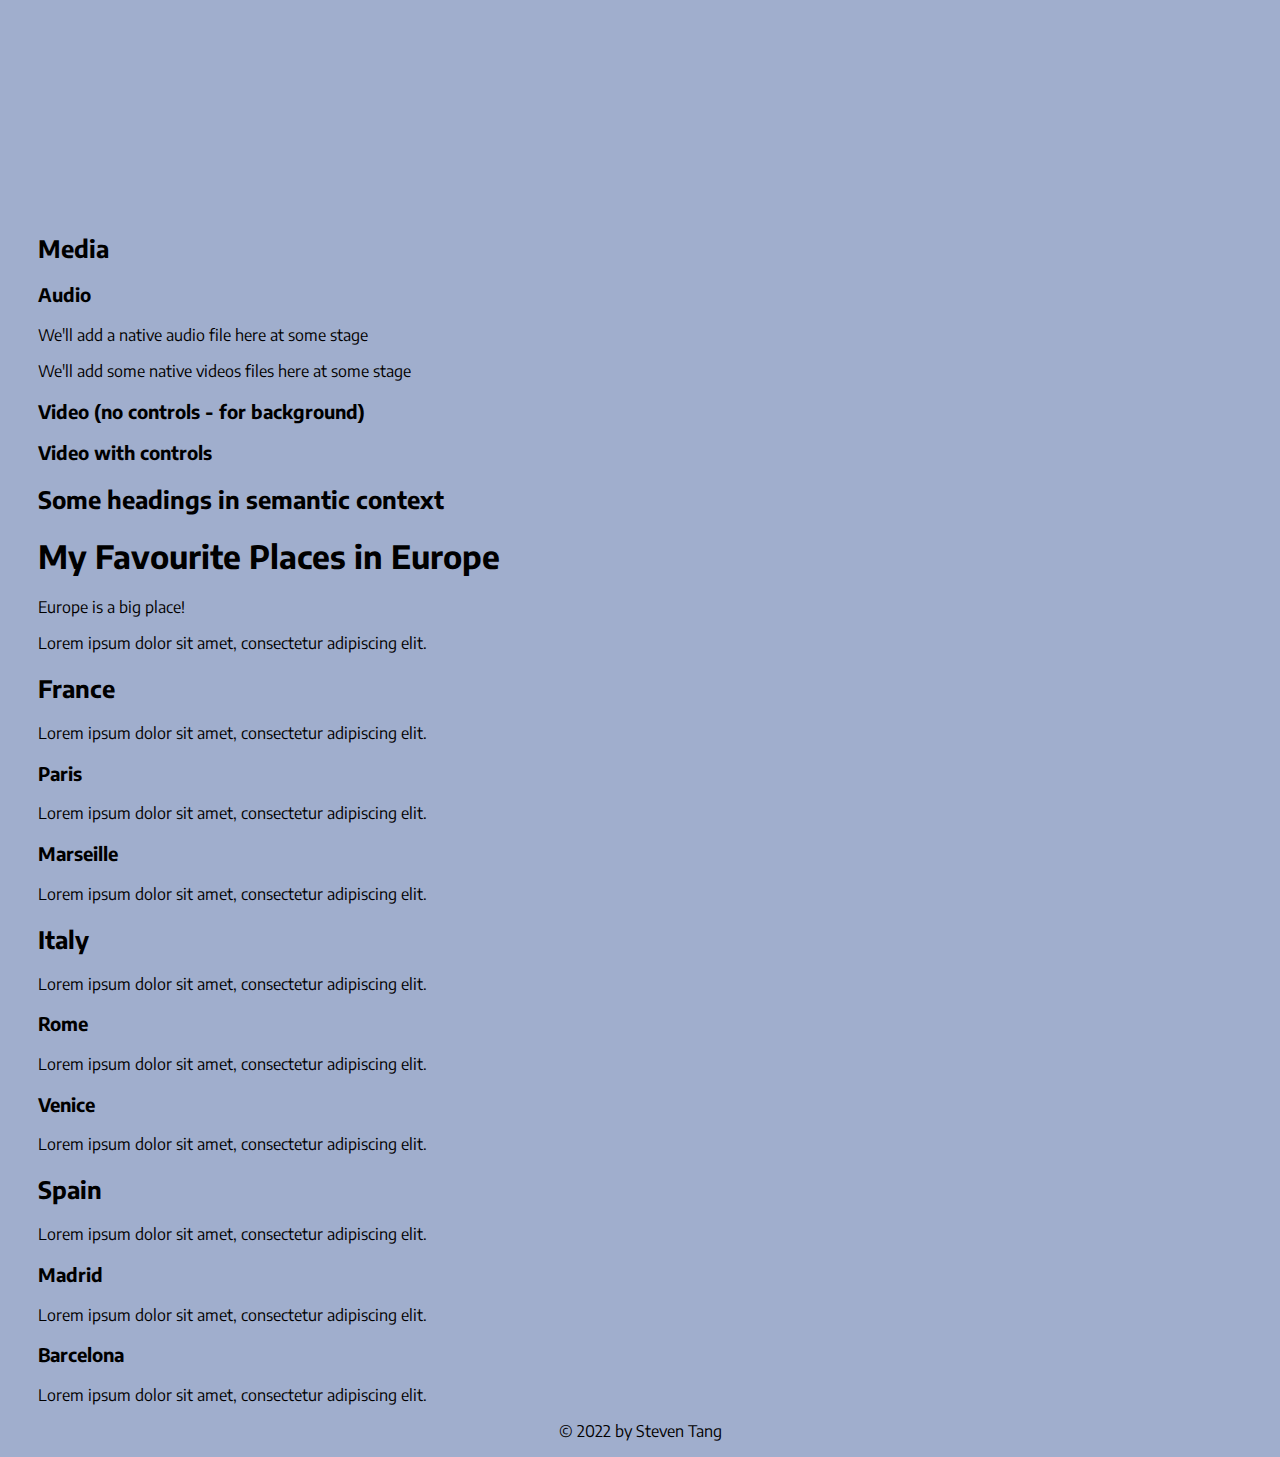
==== commit 8e9f1a89: "fixed nav bar" ====
--- a/about.html
+++ b/about.html
@@ -23,36 +23,37 @@
         <body>
         
             <header>
+               
+        <section class="layout-wide">
+            <img src="resources/wayfarer logo/WF1.png" width= "50px" height="80px" align-center>  
+            <span font-face=> Steven Tang</span>
+            
+           <div class="topnav">
+               
+               <a href="index.html">Home</a> 
+
+               <a class="#PHOTOGRAPHY & videography" href="photography.html">Photography & Videography</a>
+       
+               <a href="design work.html">Design work</a>
+
+               <a href="about.html">About</a>
+
+               <a href="mailto:steven.tang0202@gmail.com"> Contact</a> 
+               
                 
-                <section class="layout-wide">
-                    <div class="topnav">
-                        
-                        
-                        
-                        
-                        <a href="index.html">HOME</a> 
-        
-                        <a class="#PHOTOGRAPHY" href="photography.html">Photography</a>
-                
-                        <a href="Videography.html">Videography</a>
-                
-                        <a href="design work.html">Design work</a>
+               
+           </div>
+           <section>
+               <class="layout-wide">
+                   
+               </section> 
 
-                        <a href="about.html">About</a>
-
-                        <a href="mailto:steven.tang0202@gmail.com"> Contact</a> 
-                        
-        
-                    <section>
-                        <class="layout-wide">
-                        </div>
-                        </section> 
         
                     
                     <br>
                     <br>
         
-                    <h1>About Steven Tang</h1>
+                    <h1 style="color: #BBD4D4">About Steven Tang</h1>
         
                     <p>I am a Melbourne based creative that studied at The Australian College of the Arts, specailizing in photography & videography.
                         I've spent the last few years learning the in's and out's of the adobe suite, with each project i intend to give it my all 
--- a/resources/css/style.css
+++ b/resources/css/style.css
@@ -10,11 +10,11 @@
 /* -------------------- HEADINGS AND TYPE */
 @import url(normalize.css);
 
+
 body {
   font-family: 'Encode Sans', sans-serif;
   box-sizing: border-box;
   }
-
 
 /* This font isnt final, i like the way it looks */
 
@@ -39,7 +39,8 @@
 /*Photo grid*/
 
 body {
-  margin: 20%;
+  margin-left: 3%;
+  margin-right: 3%;
 }
 
 .image-grid {
@@ -70,23 +71,36 @@
 img{
   vertical-align: middle;
 }
+
+.header-wrapper {
+  display: grid;
+  grid-template-columns: auto auto;
+  justify-content: space-between;
+}
+
 /* -------------------- NAVIGATION */
 /* navigation bar colour */
 
 .topnav {
+  position: sticky; 
+  top: 0;
+ /* justify-content: space-evenly;
+    display: flex; */
+     background-color: #848884;
+    overflow: hidden;
 
-  background-color: whitesmoke;
+    }
 
-  overflow: hidden;
-}
-
+  
+    
+  
 
 
 /* link customisaitons */
 
 .topnav a {
 
-  float: left;
+  
 
   color: rgb(24, 48, 185);
 
@@ -96,13 +110,19 @@
 
   text-decoration: none;
 
-  font-size: 17px;
+  font-size: 8
+px;
 
   font-family: Arial, Helvetica, sans-serif;
 
 }
 
+@media screen and (min-width:800px) {
 
+  .topnav a {
+    font-size: 17px;
+  }
+}
 
 /* Changing color of links on hover */
 
@@ -128,8 +148,9 @@
 }
 
 
+
 /* -------------------- MODULES */
 
 body {
-  background-color: #FFFFFF;
+  background-color: #a0aecd;
 }